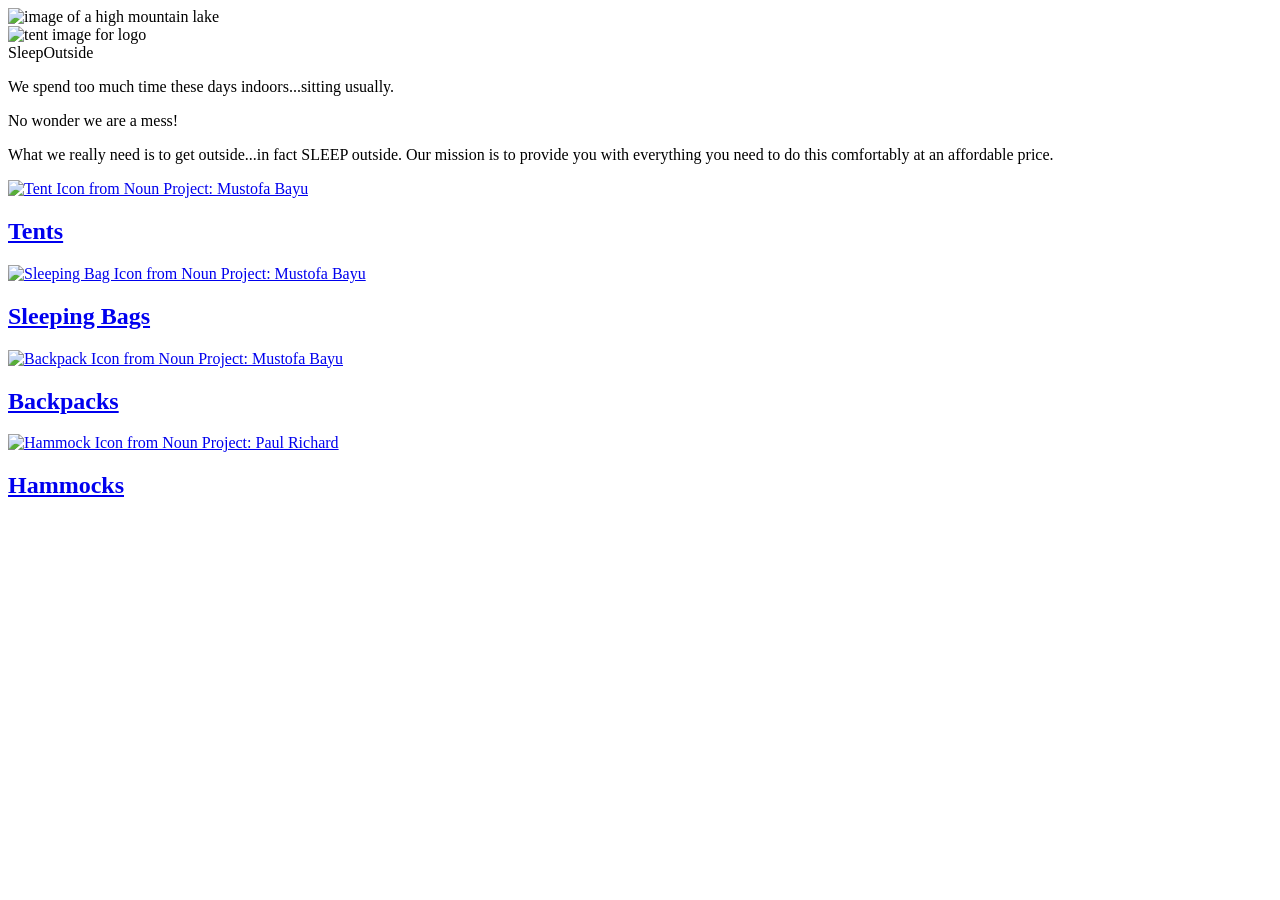
==== src/index.html @ af78e8ff "Merge pull request #3 from Regalus27/ca--individual03 Ca  individual03" ====
<!DOCTYPE html>
<html lang="en">
  <head>
    <meta charset="UTF-8" />
    <meta name="viewport" content="width=device-width, initial-scale=1.0" />
    <title>Sleep Outside | Home</title>
    <link rel="stylesheet" href="/css/style.css" />
    <script src="/js/main.js" type="module"></script>
  </head>
  <body>
    <header class="divider" id="header"></header>
    <main class="divider">
      <div class="hero">
        <img
          src="/images/banner-sm.jpg"
          srcset="images/banner-sm.jpg 500w, images/banner.jpg"
          alt="image of a high mountain lake"
        />
        <div class="logo logo--square">
          <img src="/images/noun_Tent_2517.svg" alt="tent image for logo" />
          <div>Sleep<span class="highlight">Outside</span></div>
        </div>
      </div>
      <section class="mission">
        <p>We spend too much time these days indoors...sitting usually.</p>
        <p>No wonder we are a mess!</p>
        <p>
          What we really need is to get outside...in fact SLEEP outside. Our
          mission is to provide you with everything you need to do this
          comfortably at an affordable price.
        </p>
      </section>
      <section class="categories">
        <div class="category_wrapper">
          <div class="category_card">
            <a href="/product_listing/index.html?category=tents">
              <img
                src="https://byui-cit.github.io/wdd330/images/category-icons/noun_Tent_3544767.svg"
                alt="Tent Icon from Noun Project: Mustofa Bayu"
              />
              <h2 class="card__name">Tents</h2>
            </a>
          </div>
          <div class="category_card">
            <a href="/product_listing/index.html?category=sleeping-bags">
              <img
                src="https://byui-cit.github.io/wdd330/images/category-icons/noun_Sleeping%20Bag_3544775.svg"
                alt="Sleeping Bag Icon from Noun Project: Mustofa Bayu"
              />
              <h2 class="card__name">Sleeping Bags</h2>
            </a>
          </div>
          <div class="category_card">
            <a href="/product_listing/index.html?category=backpacks">
              <img
                src="https://byui-cit.github.io/wdd330/images/category-icons/noun_carrier%20bag_3544771.svg"
                alt="Backpack Icon from Noun Project: Mustofa Bayu"
              />
              <h2 class="card__name">Backpacks</h2>
            </a>
          </div>
          <div class="category_card">
            <a href="/product_listing/index.html?category=hammocks">
              <img
                src="https://byui-cit.github.io/wdd330/images/category-icons/noun_Hammock_791143.svg"
                alt="Hammock Icon from Noun Project: Paul Richard"
              />
              <h2 class="card__name">Hammocks</h2>
            </a>
          </div>
        </div>
      </section>
    </main>
    <footer id="footer"></footer>
  </body>
</html>
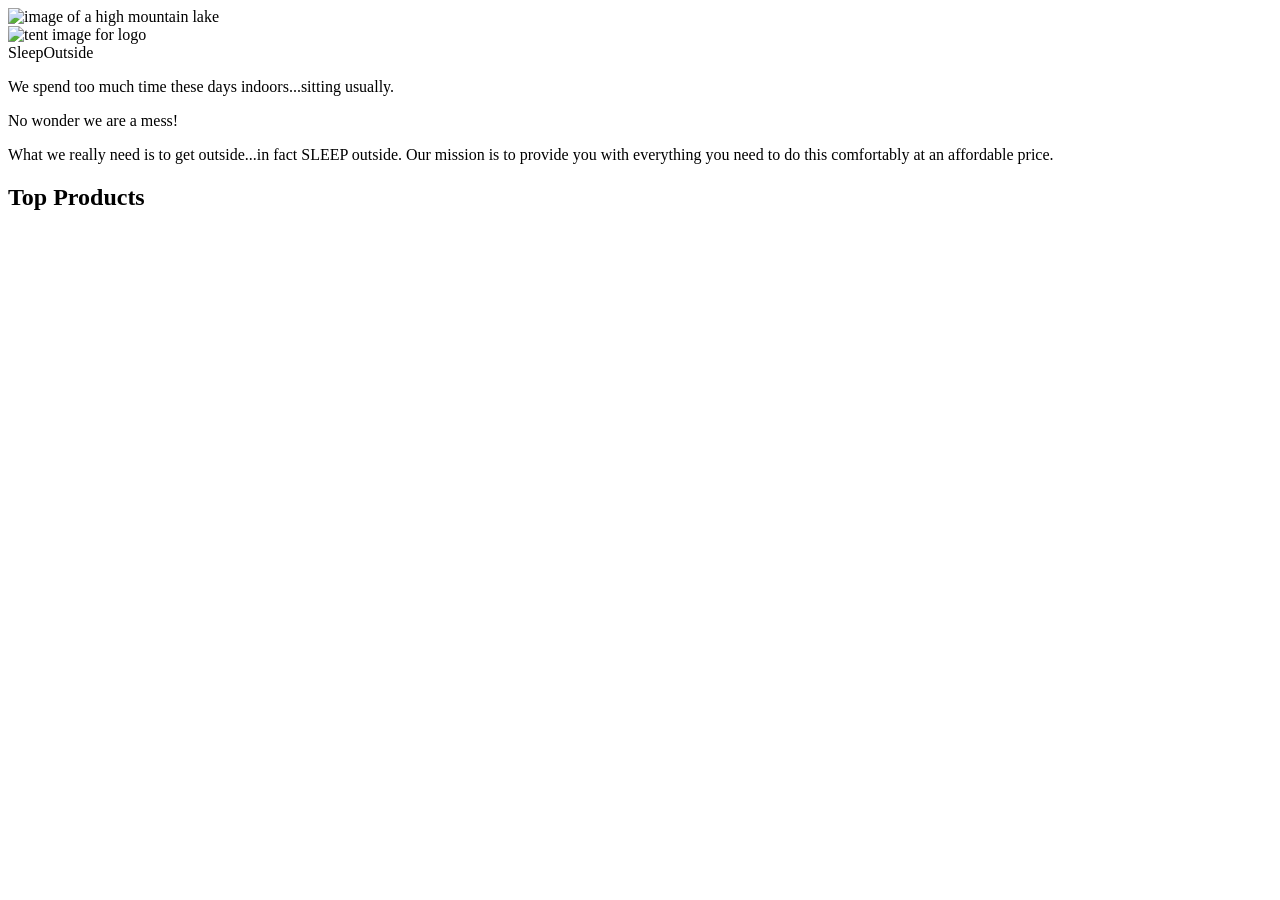
==== commit 13e383e4: "Merge pull request #4 from Regalus27/ca--individual03 Ca  individual03" ====
--- a/src/index.html
+++ b/src/index.html
@@ -30,45 +30,11 @@
           comfortably at an affordable price.
         </p>
       </section>
-      <section class="categories">
-        <div class="category_wrapper">
-          <div class="category_card">
-            <a href="/product_listing/index.html?category=tents">
-              <img
-                src="https://byui-cit.github.io/wdd330/images/category-icons/noun_Tent_3544767.svg"
-                alt="Tent Icon from Noun Project: Mustofa Bayu"
-              />
-              <h2 class="card__name">Tents</h2>
-            </a>
-          </div>
-          <div class="category_card">
-            <a href="/product_listing/index.html?category=sleeping-bags">
-              <img
-                src="https://byui-cit.github.io/wdd330/images/category-icons/noun_Sleeping%20Bag_3544775.svg"
-                alt="Sleeping Bag Icon from Noun Project: Mustofa Bayu"
-              />
-              <h2 class="card__name">Sleeping Bags</h2>
-            </a>
-          </div>
-          <div class="category_card">
-            <a href="/product_listing/index.html?category=backpacks">
-              <img
-                src="https://byui-cit.github.io/wdd330/images/category-icons/noun_carrier%20bag_3544771.svg"
-                alt="Backpack Icon from Noun Project: Mustofa Bayu"
-              />
-              <h2 class="card__name">Backpacks</h2>
-            </a>
-          </div>
-          <div class="category_card">
-            <a href="/product_listing/index.html?category=hammocks">
-              <img
-                src="https://byui-cit.github.io/wdd330/images/category-icons/noun_Hammock_791143.svg"
-                alt="Hammock Icon from Noun Project: Paul Richard"
-              />
-              <h2 class="card__name">Hammocks</h2>
-            </a>
-          </div>
-        </div>
+      <section class="products">
+        <h2>Top Products</h2>
+        <ul class="product-list">
+          <!--Populated in main.js-->
+        </ul>
       </section>
     </main>
     <footer id="footer"></footer>
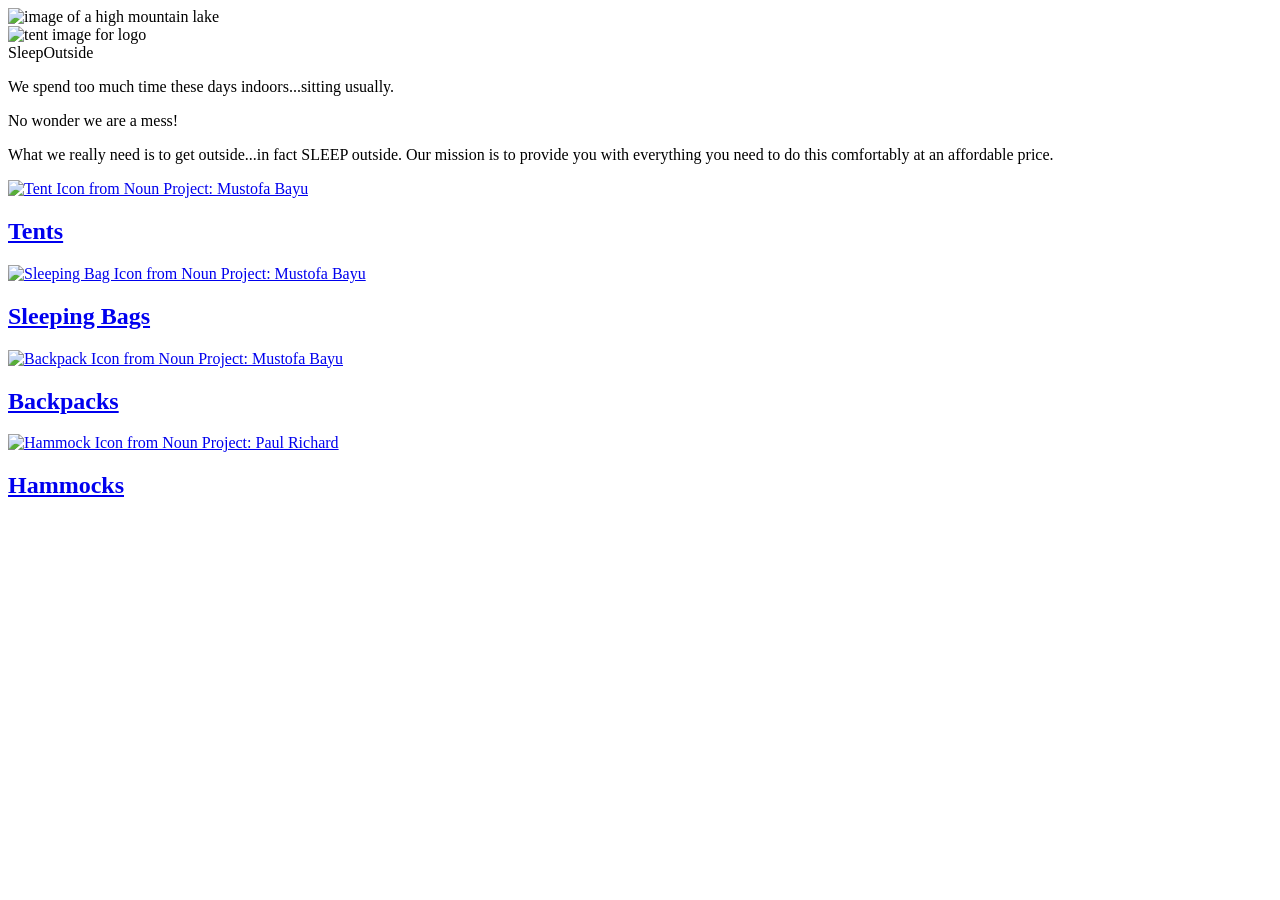
==== commit 766fa2d3: "Merge pull request #5 from Regalus27/ca--individual03 Ca  individual03" ====
--- a/src/index.html
+++ b/src/index.html
@@ -30,11 +30,45 @@
           comfortably at an affordable price.
         </p>
       </section>
-      <section class="products">
-        <h2>Top Products</h2>
-        <ul class="product-list">
-          <!--Populated in main.js-->
-        </ul>
+      <section class="categories">
+        <div class="category_wrapper">
+          <div class="category_card">
+            <a href="/product_listing/index.html?category=tents">
+              <img
+                src="https://byui-cit.github.io/wdd330/images/category-icons/noun_Tent_3544767.svg"
+                alt="Tent Icon from Noun Project: Mustofa Bayu"
+              />
+              <h2 class="card__name">Tents</h2>
+            </a>
+          </div>
+          <div class="category_card">
+            <a href="/product_listing/index.html?category=sleeping-bags">
+              <img
+                src="https://byui-cit.github.io/wdd330/images/category-icons/noun_Sleeping%20Bag_3544775.svg"
+                alt="Sleeping Bag Icon from Noun Project: Mustofa Bayu"
+              />
+              <h2 class="card__name">Sleeping Bags</h2>
+            </a>
+          </div>
+          <div class="category_card">
+            <a href="/product_listing/index.html?category=backpacks">
+              <img
+                src="https://byui-cit.github.io/wdd330/images/category-icons/noun_carrier%20bag_3544771.svg"
+                alt="Backpack Icon from Noun Project: Mustofa Bayu"
+              />
+              <h2 class="card__name">Backpacks</h2>
+            </a>
+          </div>
+          <div class="category_card">
+            <a href="/product_listing/index.html?category=hammocks">
+              <img
+                src="https://byui-cit.github.io/wdd330/images/category-icons/noun_Hammock_791143.svg"
+                alt="Hammock Icon from Noun Project: Paul Richard"
+              />
+              <h2 class="card__name">Hammocks</h2>
+            </a>
+          </div>
+        </div>
       </section>
     </main>
     <footer id="footer"></footer>
